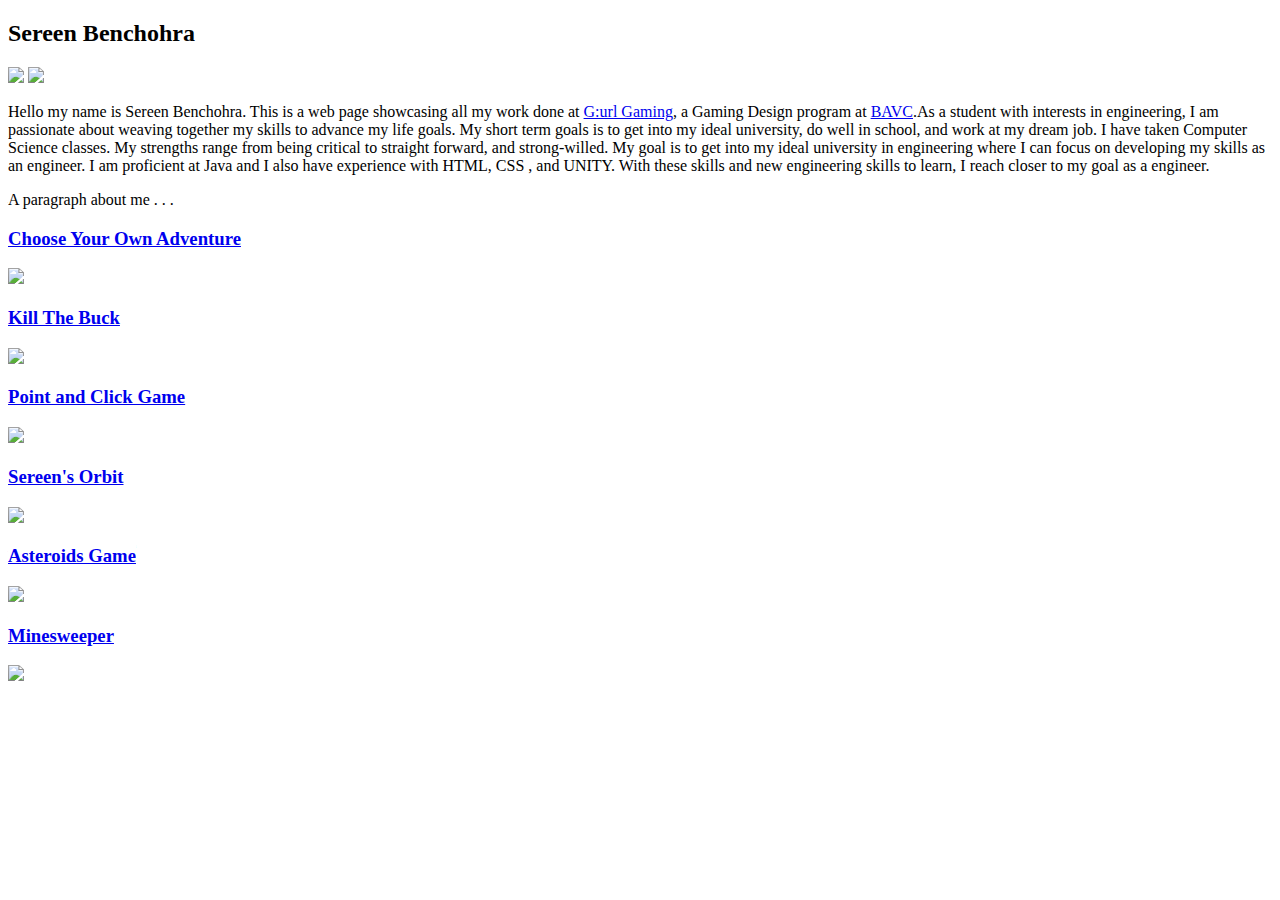
==== index.html @ e574b97a "Update index.html" ====
<!DOCTYPE html>
<html>
	<head>

		<!-- put your name between the title tags -->
		<title>Sereen's Portfolio</title>
		
		<!-- link to favicon  -->
		<link rel="icon" type="image/png" href="#">

		<!-- link to css -->
		<link rel="stylesheet" type="text/css" href="css/styles.css">
		<link rel="stylesheet" type="text/css" href="css/normalize.css">
	</head>
	<body>

		<div class="wrapper">

			<!-- header with social media and logo -->
			<header>
				<div class="logo">
					<h2>Sereen Benchohra</h2>
				</div>
				<div class="social-media-links">
					<a href="https://www.linkedin.com/in/SereenBenchohra/" target="blank"><img src="imgs/linkedin.png"></a><!-- linkedin -->
					<a href="https://github.com/serrocks12"target="blank"><img src="imgs/github.jpg"></a><!-- github -->
				</div>
			</header>
			<section class="content">	
				<!-- student description section -->
				<section class="student-description">
					<p>Hello my name is Sereen Benchohra. This is a web page showcasing all my work done at <a href="http://gurlgamers.tumblr.com/">G:url Gaming</a>, a Gaming Design program at <a href="http://bavc.org/">BAVC</a>.As a student with interests in engineering,  I am passionate about weaving together my skills to advance my life goals. My short term goals is to get into my ideal university, do well in school, and work at my dream job. I have taken Computer Science classes. My strengths range from being critical to straight forward, and strong-willed. My goal is to get into my ideal university in engineering where I can focus on developing my skills as an engineer. I am proficient at Java and I also have experience with HTML, CSS , and UNITY. With these skills and new engineering skills to learn, I reach closer to my goal as a engineer.
</p>
	
					<!-- personal description/statement -->
					<p>A paragraph about me . . .</p>
				</section><!-- end student description -->
	
				<!-- project section -->
				<section class="projects">
					
					<!-- project 1 -->
					<div>
						<a href="CYOA_JES/Coverpage.html">
							<h3>Choose Your Own Adventure</h3>
							<img src="imgs/red.png">
						</a>
					</div>
	
					<!-- project 2 -->
					<div>
						<a href="Kill_The_Buck/Kill_The_Buck.html">
							<h3>Kill The Buck</h3>
							<img src="imgs/deer.png">
						</a>
					</div>
	
					<!-- project 3 -->
					<div>
						<a href="PointAndClickWeb/PointAndClickWeb.html">
							<h3>Point and Click Game</h3>
							<img src="imgs/pclick.png">
						</a>
					</div>
	
					<!-- project 4 -->
					<div>
						<a href="Sereen_Self_Orbit/self_orbit.html">
							<h3>Sereen's Orbit</h3>
							<img src="imgs/orbit.png">
						</a>
					</div>

					<!-- project 5 -->
					<div>
						<a href="http://serrocks12.github.io/AsteroidsGame/">
							<h3>Asteroids Game</h3>
							<img src="imgs/asteroids.png">
						</a>
					</div>

					<!-- project 6 -->
					<div>
						<a href="http://serrocks12.github.io/Minesweeper/">
							<h3>Minesweeper</h3>
							<img src="imgs/mine.png">
						</a>
					</div>
				</section><!-- end project section -->
			</section><!-- end content -->
		</div><!-- end wrapper -->
	</body>
</html>
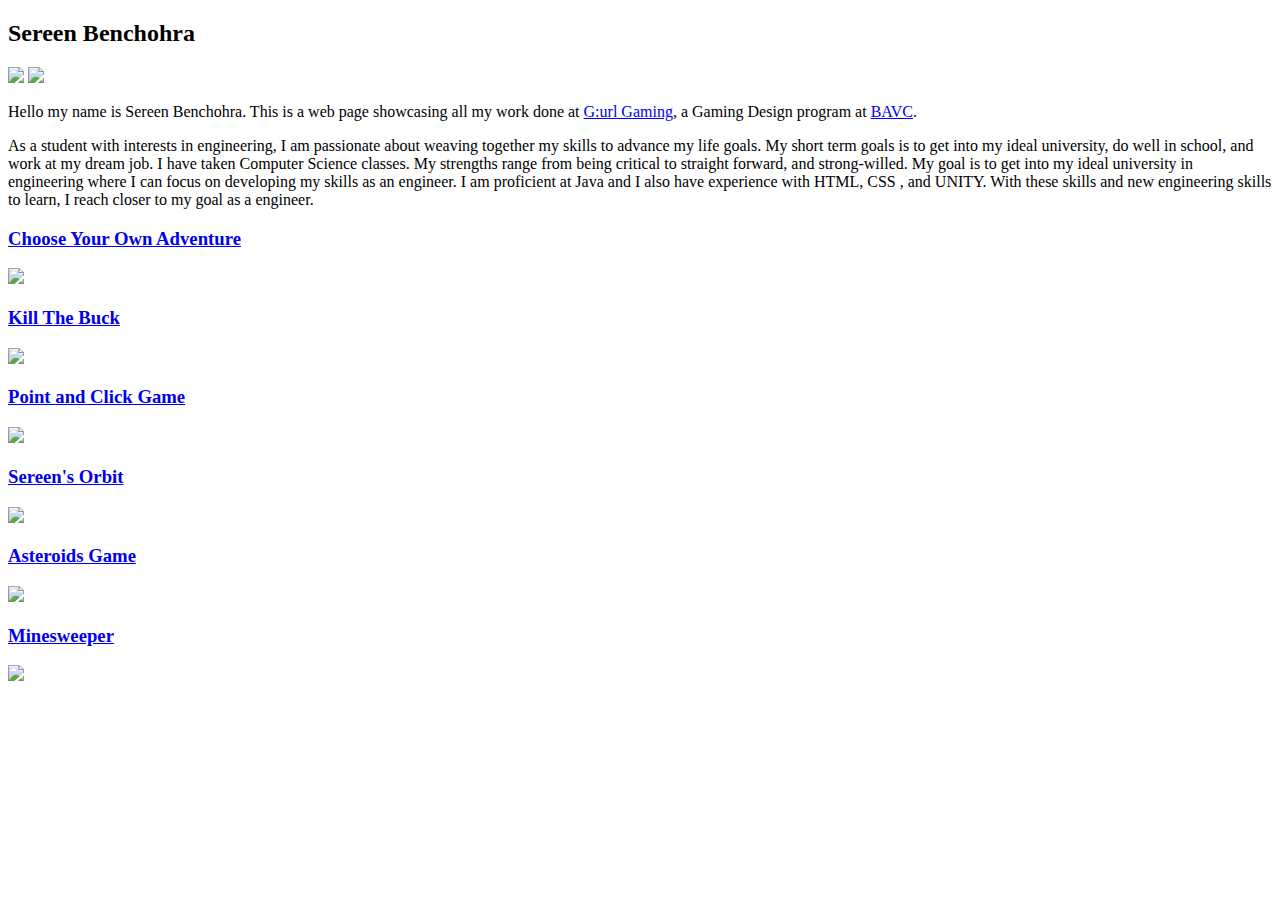
==== commit 675ffcdc: "Update index.html" ====
--- a/index.html
+++ b/index.html
@@ -29,11 +29,11 @@
 			<section class="content">	
 				<!-- student description section -->
 				<section class="student-description">
-					<p>Hello my name is Sereen Benchohra. This is a web page showcasing all my work done at <a href="http://gurlgamers.tumblr.com/">G:url Gaming</a>, a Gaming Design program at <a href="http://bavc.org/">BAVC</a>.As a student with interests in engineering,  I am passionate about weaving together my skills to advance my life goals. My short term goals is to get into my ideal university, do well in school, and work at my dream job. I have taken Computer Science classes. My strengths range from being critical to straight forward, and strong-willed. My goal is to get into my ideal university in engineering where I can focus on developing my skills as an engineer. I am proficient at Java and I also have experience with HTML, CSS , and UNITY. With these skills and new engineering skills to learn, I reach closer to my goal as a engineer.
+					<p>Hello my name is Sereen Benchohra. This is a web page showcasing all my work done at <a href="http://gurlgamers.tumblr.com/" target="blank">G:url Gaming</a>, a Gaming Design program at <a href="http://bavc.org/" target="blank">BAVC</a>.
 </p>
 	
 					<!-- personal description/statement -->
-					<p>A paragraph about me . . .</p>
+					<p>As a student with interests in engineering,  I am passionate about weaving together my skills to advance my life goals. My short term goals is to get into my ideal university, do well in school, and work at my dream job. I have taken Computer Science classes. My strengths range from being critical to straight forward, and strong-willed. My goal is to get into my ideal university in engineering where I can focus on developing my skills as an engineer. I am proficient at Java and I also have experience with HTML, CSS , and UNITY. With these skills and new engineering skills to learn, I reach closer to my goal as a engineer.</p>
 				</section><!-- end student description -->
 	
 				<!-- project section -->
